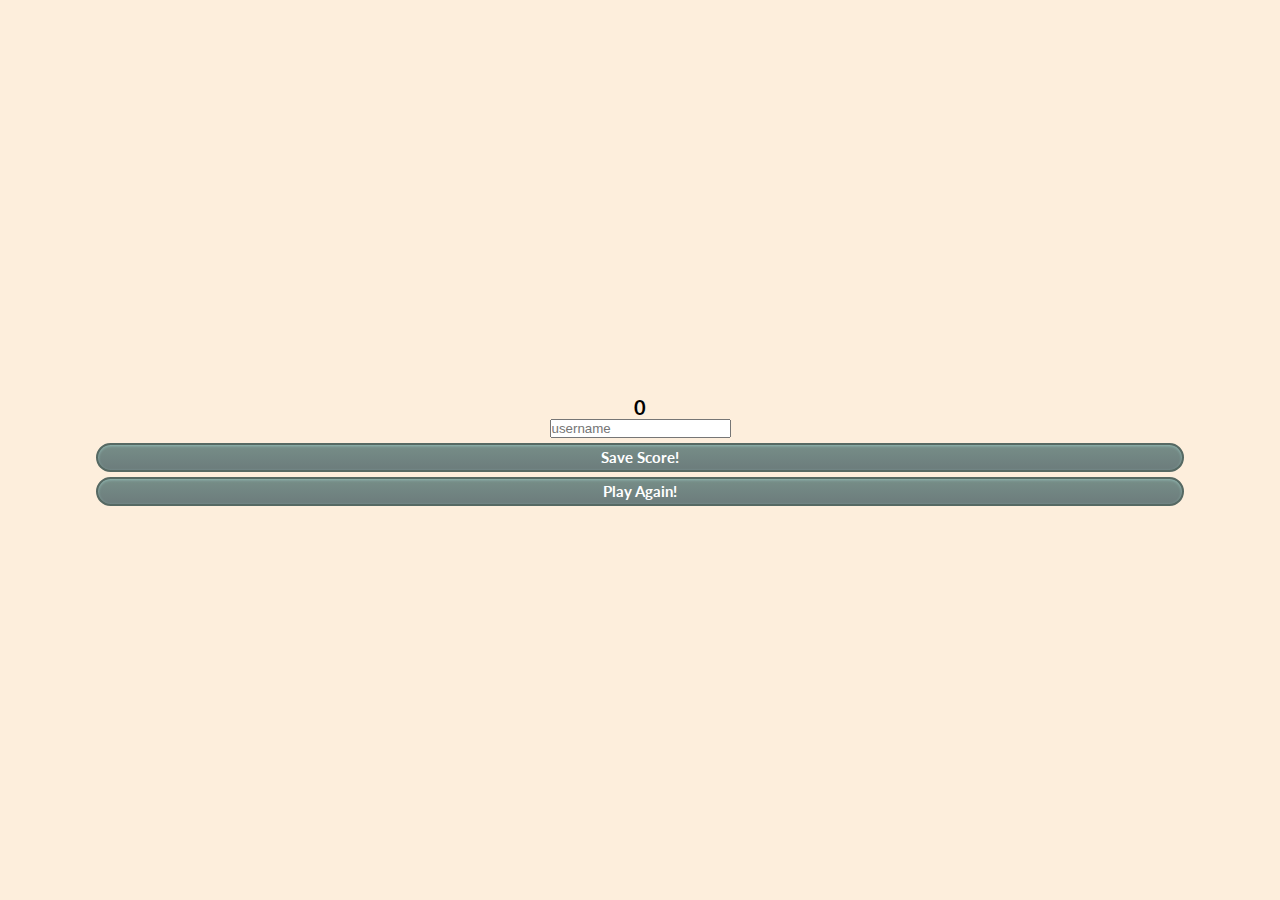
==== end.html @ e4ce393a "added some styling and a little bit of functionality to the endpage" ====
<!DOCTYPE html>
<html lang="en">
<head>
    <meta charset="UTF-8">
    <meta http-equiv="X-UA-Compatible" content="IE=edge">
    <meta name="viewport" content="width=device-width, initial-scale=1.0">

    <link rel="stylesheet" href="assets/css/styles.css">
    <title>Congratulations!</title>
</head>
<body class="flex">
    <div class="container">
        <h2 id="finalScore">0</h2>
        <form>
            <input type="text" name="username" id="userName" placeholder="username">
            <button type="submit" id="saveScoreBtn" class="endPageBtn" disabled>Save Score!</button>
        </form>
        <a href="index.html" class="endPageBtn">Play Again!</a>
    </div>

    <script src="assets/js/end.js"></script>
</body>
</html>
---- assets/css/styles.css ----
@import url('https://fonts.googleapis.com/css2?family=Lato&family=Yellowtail&display=swap');


/* colour palette + fonts */
:root {

    --header-text: 'Yellowtail', serif;
    --content-text: 'Lato', sans-serif;

    --main-colour: #FDEEDC;
    --sec-colour: #FFD8A9;
    --third-colour: #F1A661;
    --fourth-colour: #E38B29;
}

* {
    padding: 0;
    margin: 0;
    box-sizing: border-box;
}


h1 {
    font-family: var(--header-text);
    font-size: 3rem;
    font-weight: 600;
    padding-top: 0.5rem;
    color: var(--fourth-colour);
    text-align: center;
    text-shadow: 3px 3px 3px var(--third-colour);
}

h2 {
    font-family: var(--content-text);
    text-align: center;
    font-size: 20px;
}

a {
    text-decoration: none;
}

p {
    text-align: center;
    font-size: 0.75rem;
    padding-top: .75rem;
}

.flex {
    background-color: var(--main-colour);
    display: flex;
    flex-direction: column;
    width: 100vw;
    height: 100vh;
    justify-content: center;
    align-content: center;
}

#content-container {
    background-color: var(--fourth-colour);
    opacity: 0.9;
    width: 95%;
    margin: auto;
    padding: 1rem;
    color: var(--sec-colour);
    border-radius: 1.5rem;
}

/* category buttons */
.category-container {
    display: flex;
    justify-content: space-around;
    width: 100%;
    height: 75px;
    padding: 5px;
}

.question-count {
    font-family: var(--content-text);
    font-size: 20px;
    font-weight: bold;
}

.score-count {
    font-family: var(--content-text);
    font-size: 20px;
    font-weight: bold;
}

.modal {
    display: flex;
    align-items: center;
    justify-content: center;
    position: fixed; /* stays in place */
    left: 0;
    top: 0;
    opacity: 0;
    pointer-events: none;
    width: 100vw;
    height: 100vh;
    background-color: rgba(0, 0, 0, 0.4);
}

.modal.show {
    opacity: 1;
    pointer-events: auto;
}

a {
    text-decoration: none;
    text-align: center;
}

/* modal content */
.modal-content {
    background-color: var(--fourth-colour);
    border-radius: 5px;
    box-shadow: 0px 2px 4px rgba(0, 0, 0, 0.2);
    padding: 30px 50px;
    border: 1px solid #888;
    width: 600px;
    max-width: 100%;
    text-align: center;
}

.modal h2 {
    margin: 0;
}

.modal p {
    font-size: 14px;
    opacity: 0.7;
    font-family: var(--content-text);
}

/* buttons */
#counters {
    display: flex;
    justify-content: space-between;
}

.next-btn {
    background-color: black;
    color: white;
}

.close-modal {
    box-shadow: inset 0px 1px 3px 0px #91b8b3;
    background: linear-gradient(to bottom, #768d87 5%, #6c7c7c 100%);
    background-color: #768d87;
    border-radius: 15px;
    border: 2px solid #566963;
    display: inline-block;
    cursor: pointer;
    color: #fff;
    font-family: var(--content-text);
    font-size: 15px;
    font-weight: bold;
    padding: 8px 42px;
    text-decoration: none;
    margin-top: 15px;
}

.flexBtn {
    margin: 0 5px;
    text-align: center;
    box-shadow: inset 0px 1px 3px 0px #91b8b3;
    background: linear-gradient(to bottom, #768d87 5%, #6c7c7c 100%);
    background-color: #768d87;
    border-radius: 15px;
    border: 2px solid #566963;
    display: inline-block;
    cursor: pointer;
    color: #fff;
    font-family: var(--content-text);
    font-size: 15px;
    font-weight: bold;
    padding: 5px 10px;
    text-decoration: none;
    line-height: 45px;
}

.flexBtn:hover {
    background: linear-gradient(to bottom, #6c7c7c 5%, #768d87 100%);
    background-color: #6c7c7c;
}

.close-modal:hover {
    background: linear-gradient(to bottom, #6c7c7c 5%, #768d87 100%);
    background-color: #6c7c7c;
}

.flexAnsBtn {
    margin: 5px 20px;
    text-align: center;
    box-shadow: inset 0px 1px 3px 0px #91b8b3;
    background: linear-gradient(to bottom, #768d87 5%, #6c7c7c 100%);
    background-color: #768d87;
    border-radius: 15px;
    border: 2px solid #566963;
    display: inline-block;
    cursor: pointer;
    color: #fff;
    font-family: var(--content-text);
    font-size: 15px;
    font-weight: bold;
    padding: 8px 42px;
    text-decoration: none;
}

.checkAnsBtn {
    margin: 5px 20px;
    text-align: center;
    box-shadow: inset 0px 1px 3px 0px #145e54;
    background: linear-gradient(to bottom, #01130e 5%, #011414 100%);
    background-color: #031d16;
    border-radius: 15px;
    border: 2px solid #073a2a;
    display: inline-block;
    cursor: pointer;
    color: #fff;
    font-family: var(--content-text);
    font-size: 15px;
    font-weight: bold;
    padding: 8px 42px;
    text-decoration: none;
}

.htpBtn {
    box-shadow: inset 0px 1px 3px 0px #91b8b3;
    background: linear-gradient(to bottom, #768d87 5%, #6c7c7c 100%);
    background-color: #768d87;
    border-radius: 15px;
    border: 2px solid #566963;
    display: inline-block;
    cursor: pointer;
    color: #fff;
    font-family: var(--content-text);
    font-size: 15px;
    font-weight: bold;
    padding: 8px 42px;
    text-decoration: none;
}

.htpBtn:hover {
    background: linear-gradient(to bottom, #6c7c7c 5%, #768d87 100%);
    background-color: #6c7c7c;
}

.htpBtn:active {
    position: relative;
    top: 1px;
}

.centerBtn {
    display: flex;
    justify-content: center;
    align-items: center;
    padding-top: 15px;
    padding-bottom: 15px;
}

.ans-btns {
    display: flex;
    flex-direction: column;
    margin-top: 15px;
}

/* dynamic classes */
.hide {
    display: none;
}

.right-ans {
    border: green 0.5rem solid;
}

.wrong-ans {
    border: red 0.5rem solid;
}

.right {
    background-color: green;
}

.wrong {
    background-color: red;
}

/* form */
form {
    width: 100%;
    display: flex;
    flex-direction: column;
    align-items: center;
}

.container {
    display: flex;
    flex-direction: column;
    align-items: center;
    justify-content: center;
}

.endPageBtn {
    display: flex;
    justify-content: center;
    align-items: center;
    text-align: center;
    box-shadow: inset 0px 1px 3px 0px #91b8b3;
    background: linear-gradient(to bottom, #768d87 5%, #6c7c7c 100%);
    background-color: #768d87;
    border-radius: 15px;
    border: 2px solid #566963;
    cursor: pointer;
    color: #fff;
    font-family: var(--content-text);
    font-size: 15px;
    width: 85%;
    margin-top: 5px;
    font-weight: bold;
    padding: 5px 10px;
    text-decoration: none;
    line-height: 15px;
}


/* media queries */
/* small devices */
@media only screen and (min-width: 600px) {
    .flexBtn {
        padding: 5px 42px;
    }

    .htpBtn {
        padding: 12px 72px;
    }
}

/* medium devices */
@media only screen and (min-width: 768px) {
    .flexBtn {
        padding: 5px 60px;
    }
}

/* large devices */
@media only screen and (min-width: 992px) {
    .flexBtn {
        padding: 5px 88px;
    }
}

/* extra large devices */
@media only screen and (min-width: 1200px) {
    .flexBtn {
        padding: 9px 112px;
    }
}
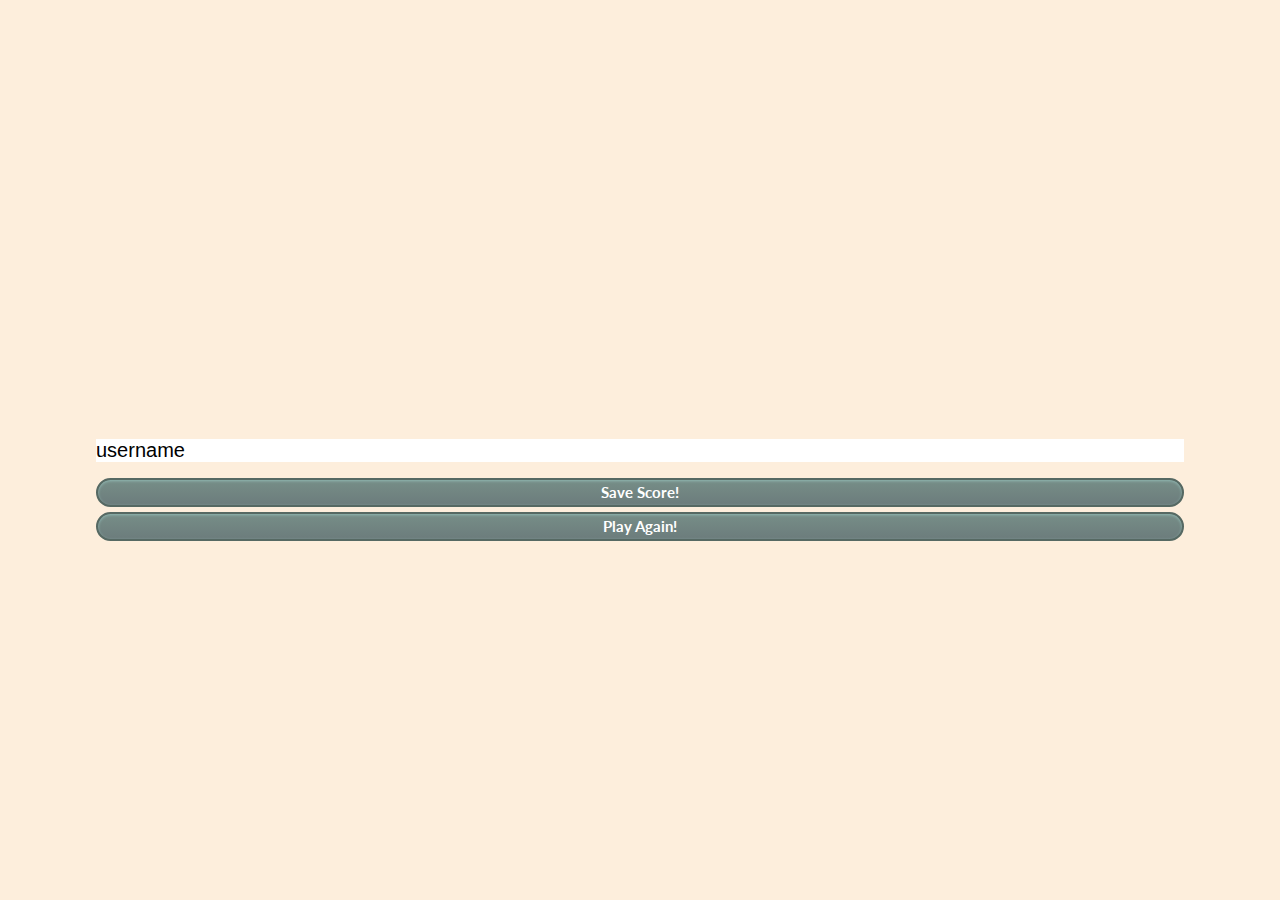
==== commit ab3c9589: "add leaderboard, use localStorage to store highScores and added some styling" ====
--- a/end.html
+++ b/end.html
@@ -10,7 +10,7 @@
 </head>
 <body class="flex">
     <div class="container">
-        <h2 id="finalScore">0</h2>
+        <h2 id="finalScore" class="final-score"></h2>
         <form>
             <input type="text" name="username" id="userName" placeholder="username">
             <button type="submit" id="saveScoreBtn" class="endPageBtn" disabled>Save Score!</button>
--- a/assets/css/styles.css
+++ b/assets/css/styles.css
@@ -242,6 +242,10 @@
     text-decoration: none;
 }
 
+#leaderboard {
+    margin-top: 15px;
+}
+
 .htpBtn:hover {
     background: linear-gradient(to bottom, #6c7c7c 5%, #768d87 100%);
     background-color: #6c7c7c;
@@ -254,6 +258,7 @@
 
 .centerBtn {
     display: flex;
+    flex-direction: column;
     justify-content: center;
     align-items: center;
     padding-top: 15px;
@@ -295,11 +300,23 @@
     align-items: center;
 }
 
+input {
+    margin-top: 5rem;
+    margin-bottom: 0.7rem;
+    width: 85%;
+    font-size: 20px;
+    border: none;
+}
+
 .container {
     display: flex;
     flex-direction: column;
     align-items: center;
     justify-content: center;
+}
+
+input::placeholder {
+    color: black;
 }
 
 .endPageBtn {
@@ -324,6 +341,14 @@
     line-height: 15px;
 }
 
+.endPageBtn[disabled]:hover {
+    cursor: not-allowed;
+}
+
+.final-score {
+    font-size: 35px;
+    font-family: var(--content-text);
+}
 
 /* media queries */
 /* small devices */
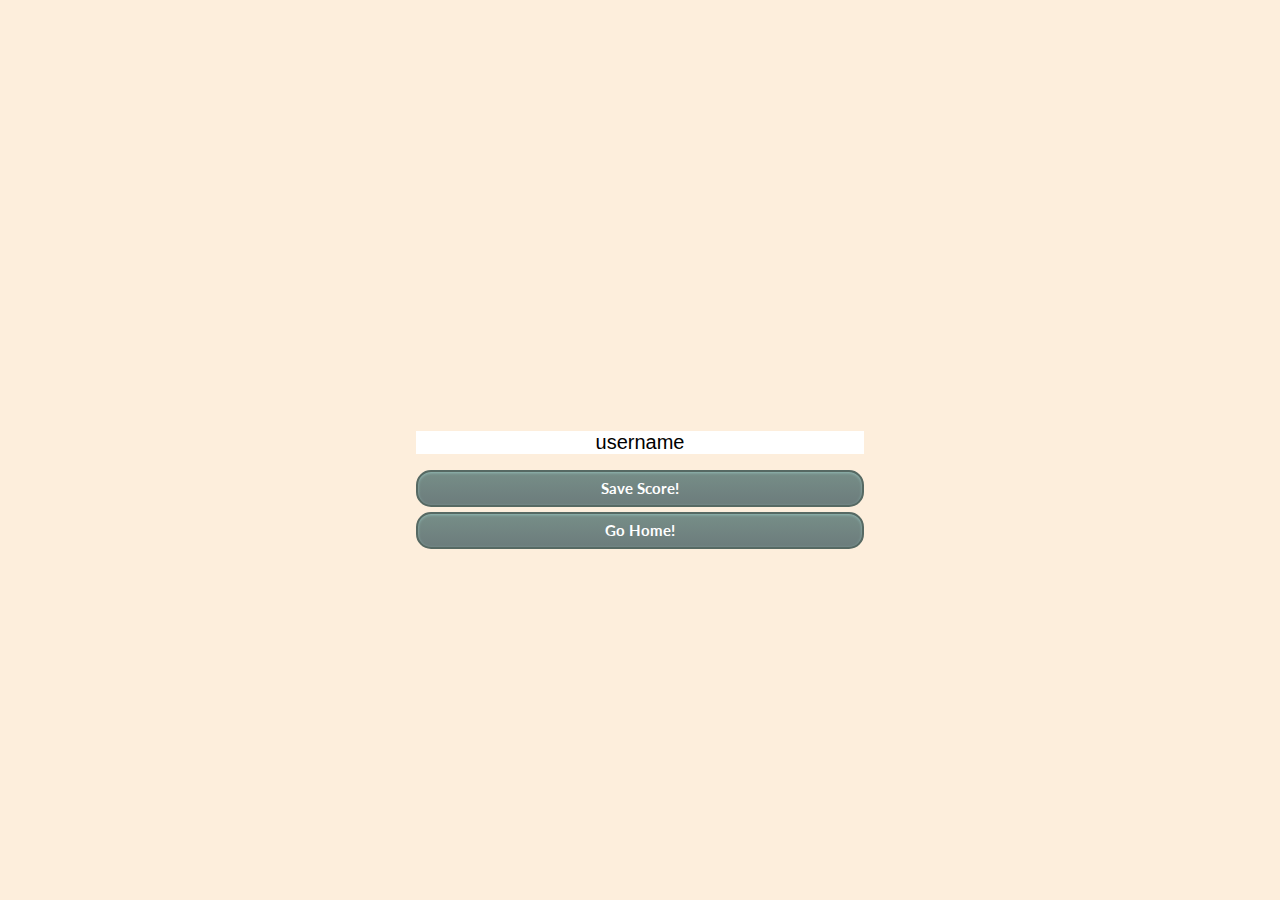
==== commit 71beec1a: "refactored the styles.css file and removed a lot of code and updated media queries, updated the html" ====
--- a/end.html
+++ b/end.html
@@ -4,18 +4,24 @@
     <meta charset="UTF-8">
     <meta http-equiv="X-UA-Compatible" content="IE=edge">
     <meta name="viewport" content="width=device-width, initial-scale=1.0">
+    <meta name="title" content="Quiz">
+    <meta name="description" content="Quiz about Movies, Sports, Shows and Games">
+    <meta name="keywords" content="Quiz, Movies, Shows, Games, Sports">
+    <meta name="robots" content="index, follow">
+    <meta name="language" content="English">
 
+    <link rel="shortcut icon" href="favicon.ico" type="image/x-icon">
     <link rel="stylesheet" href="assets/css/styles.css">
     <title>Congratulations!</title>
 </head>
 <body class="flex">
     <div class="container">
-        <h2 id="finalScore" class="final-score"></h2>
+        <h2 id="finalScore" class="final-score">0</h2>
         <form>
             <input type="text" name="username" id="userName" placeholder="username">
-            <button type="submit" id="saveScoreBtn" class="endPageBtn" disabled>Save Score!</button>
+            <button type="submit" id="saveScoreBtn" class="flexBtn end-page" disabled>Save Score!</button>
         </form>
-        <a href="index.html" class="endPageBtn">Play Again!</a>
+        <a href="index.html" class="flexBtn end-page">Go Home!</a>
     </div>
 
     <script src="assets/js/end.js"></script>
--- a/assets/css/styles.css
+++ b/assets/css/styles.css
@@ -18,7 +18,6 @@
     margin: 0;
     box-sizing: border-box;
 }
-
 
 h1 {
     font-family: var(--header-text);
@@ -34,6 +33,10 @@
     font-family: var(--content-text);
     text-align: center;
     font-size: 20px;
+}
+
+.welcome {
+    margin-bottom: 15px;
 }
 
 a {
@@ -66,6 +69,16 @@
     border-radius: 1.5rem;
 }
 
+.index-container {
+    background-color: var(--fourth-colour);
+    opacity: 0.9;
+    width: 95%;
+    margin: auto;
+    padding: 1rem;
+    color: var(--sec-colour);
+    border-radius: 1.5rem;
+}
+
 /* category buttons */
 .category-container {
     display: flex;
@@ -84,6 +97,19 @@
 .score-count {
     font-family: var(--content-text);
     font-size: 20px;
+    font-weight: bold;
+}
+
+.timer {
+    display: flex;
+    justify-content: center;
+    align-items: center;
+    margin-bottom: 5px;
+}
+
+.timer > p {
+    font-size: 1.6rem;
+    font-family: var(--content-text);
     font-weight: bold;
 }
 
@@ -134,14 +160,9 @@
 }
 
 /* buttons */
-#counters {
+.counters {
     display: flex;
     justify-content: space-between;
-}
-
-.next-btn {
-    background-color: black;
-    color: white;
 }
 
 .close-modal {
@@ -180,34 +201,6 @@
     line-height: 45px;
 }
 
-.flexBtn:hover {
-    background: linear-gradient(to bottom, #6c7c7c 5%, #768d87 100%);
-    background-color: #6c7c7c;
-}
-
-.close-modal:hover {
-    background: linear-gradient(to bottom, #6c7c7c 5%, #768d87 100%);
-    background-color: #6c7c7c;
-}
-
-.flexAnsBtn {
-    margin: 5px 20px;
-    text-align: center;
-    box-shadow: inset 0px 1px 3px 0px #91b8b3;
-    background: linear-gradient(to bottom, #768d87 5%, #6c7c7c 100%);
-    background-color: #768d87;
-    border-radius: 15px;
-    border: 2px solid #566963;
-    display: inline-block;
-    cursor: pointer;
-    color: #fff;
-    font-family: var(--content-text);
-    font-size: 15px;
-    font-weight: bold;
-    padding: 8px 42px;
-    text-decoration: none;
-}
-
 .checkAnsBtn {
     margin: 5px 20px;
     text-align: center;
@@ -224,6 +217,35 @@
     font-weight: bold;
     padding: 8px 42px;
     text-decoration: none;
+    width: 63%;
+}
+
+.quiz-btn {
+    margin: 5px 20px;
+    padding: 8px 42px;
+    width: 63%;
+    line-height: normal;
+}
+
+.end-page {
+    width: 85%;
+    line-height: 15px;
+    margin-top: 5px;
+}
+
+.checkAnsBtn:hover {
+    background: linear-gradient(to bottom, #011414 5%, #01130e 100%);
+    background-color: #031d16;
+}
+
+.flexBtn:hover {
+    background: linear-gradient(to bottom, #6c7c7c 5%, #768d87 100%);
+    background-color: #6c7c7c;
+}
+
+.close-modal:hover {
+    background: linear-gradient(to bottom, #6c7c7c 5%, #768d87 100%);
+    background-color: #6c7c7c;
 }
 
 .htpBtn {
@@ -244,6 +266,8 @@
 
 #leaderboard {
     margin-top: 15px;
+    text-align: center;
+    list-style-position: inside;
 }
 
 .htpBtn:hover {
@@ -268,7 +292,16 @@
 .ans-btns {
     display: flex;
     flex-direction: column;
+    justify-content: center;
+    align-items: center;
     margin-top: 15px;
+}
+
+.leaderboard-btn {
+    display: flex;
+    justify-content: center;
+    align-items: center;
+    line-height: 30px;
 }
 
 /* dynamic classes */
@@ -305,6 +338,7 @@
     margin-bottom: 0.7rem;
     width: 85%;
     font-size: 20px;
+    text-align: center;
     border: none;
 }
 
@@ -319,35 +353,20 @@
     color: black;
 }
 
-.endPageBtn {
-    display: flex;
-    justify-content: center;
-    align-items: center;
-    text-align: center;
-    box-shadow: inset 0px 1px 3px 0px #91b8b3;
-    background: linear-gradient(to bottom, #768d87 5%, #6c7c7c 100%);
-    background-color: #768d87;
-    border-radius: 15px;
-    border: 2px solid #566963;
-    cursor: pointer;
-    color: #fff;
-    font-family: var(--content-text);
-    font-size: 15px;
-    width: 85%;
-    margin-top: 5px;
-    font-weight: bold;
-    padding: 5px 10px;
-    text-decoration: none;
-    line-height: 15px;
-}
-
-.endPageBtn[disabled]:hover {
+.flexBtn[disabled]:hover {
     cursor: not-allowed;
 }
 
 .final-score {
     font-size: 35px;
     font-family: var(--content-text);
+}
+
+.leaderboardScore {
+    color: black;
+    margin-bottom: 5px;
+    padding-left: 5px;
+    list-style-type: decimal;
 }
 
 /* media queries */
@@ -360,12 +379,42 @@
     .htpBtn {
         padding: 12px 72px;
     }
+
+    .leaderboard-btn {
+        margin: 20px 5px;
+    }
+
+    #content-container {
+        width: 85%;
+    }
+
+    .quiz-btn {
+        width: 50%;
+        padding: 8px 42px;
+    }
+
+    .checkAnsBtn {
+        width: 50%;
+    }
 }
 
 /* medium devices */
 @media only screen and (min-width: 768px) {
     .flexBtn {
         padding: 5px 60px;
+        width: 60%;
+    }
+
+    .quiz-btn {
+        padding: 8px 42px;
+    }
+
+    #content-container {
+        width: 75%;
+    }
+
+    .checkAnsBtn {
+        width: 60%;
     }
 }
 
@@ -374,11 +423,61 @@
     .flexBtn {
         padding: 5px 88px;
     }
+
+    .htpBtn {
+        width: 55%;
+    }
+
+    .checkAnsBtn {
+        width: 55%;
+    }
+
+    .quiz-btn {
+        width: 55%;
+    }
+
+    #content-container {
+        width: 65%;
+    }
+
+    .end-page {
+        width: 65%;
+    }
+
+    input {
+        width: 65%;
+    }
 }
 
 /* extra large devices */
 @media only screen and (min-width: 1200px) {
     .flexBtn {
         padding: 9px 112px;
+        width: 70%;
+    }
+
+    .leaderboard-btn {
+        width: auto;
+    }
+
+    .quiz-btn {
+        width: 55%;
+        padding: 8px 42px;
+    }
+
+    #content-container {
+        width: 70%;
+    }
+
+    .index-container {
+        width: 75%;
+    }
+
+    .end-page {
+        width: 35%;
+    }
+
+    input {
+        width: 35%;
     }
 }